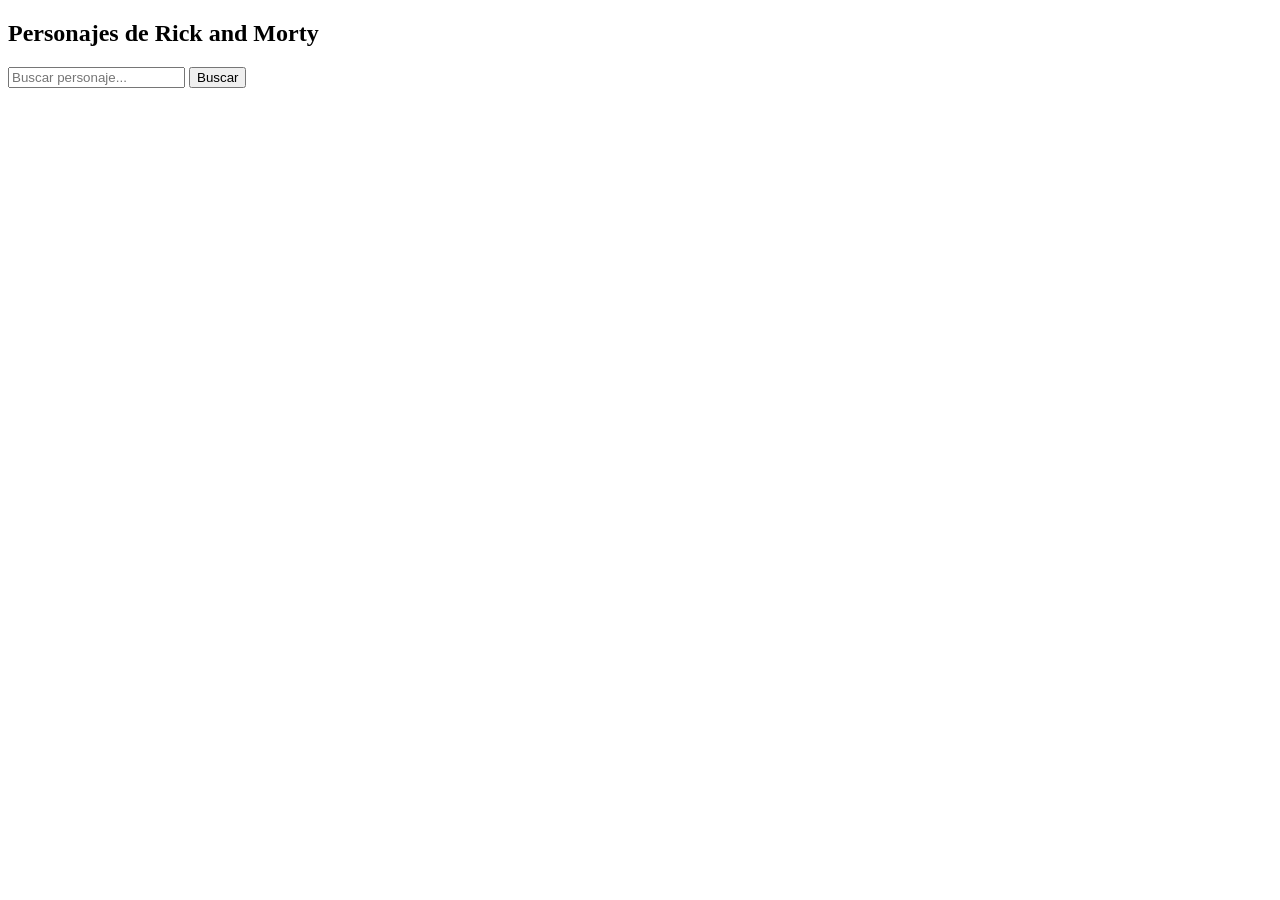
==== characters.html @ cd7ec9b1 "feat: add main characters page with search input and cards container" ====
<!DOCTYPE html>
<html lang="en">
<head>
    <meta charset="UTF-8">
    <meta name="viewport" content="width=device-width, initial-scale=1.0">
    <title>Personajes</title>

<link rel="stylesheet" href="personajes.css">

</head>
<body>
    <h2>Personajes de Rick and Morty</h2>
    <input type="text" id="inputBusqueda" placeholder="Buscar personaje...">
    <button id="btnBuscar">Buscar</button>

    <div id="contenedor-cards" ></div>
    <script src="characters.js"></script>
</body>
</html>
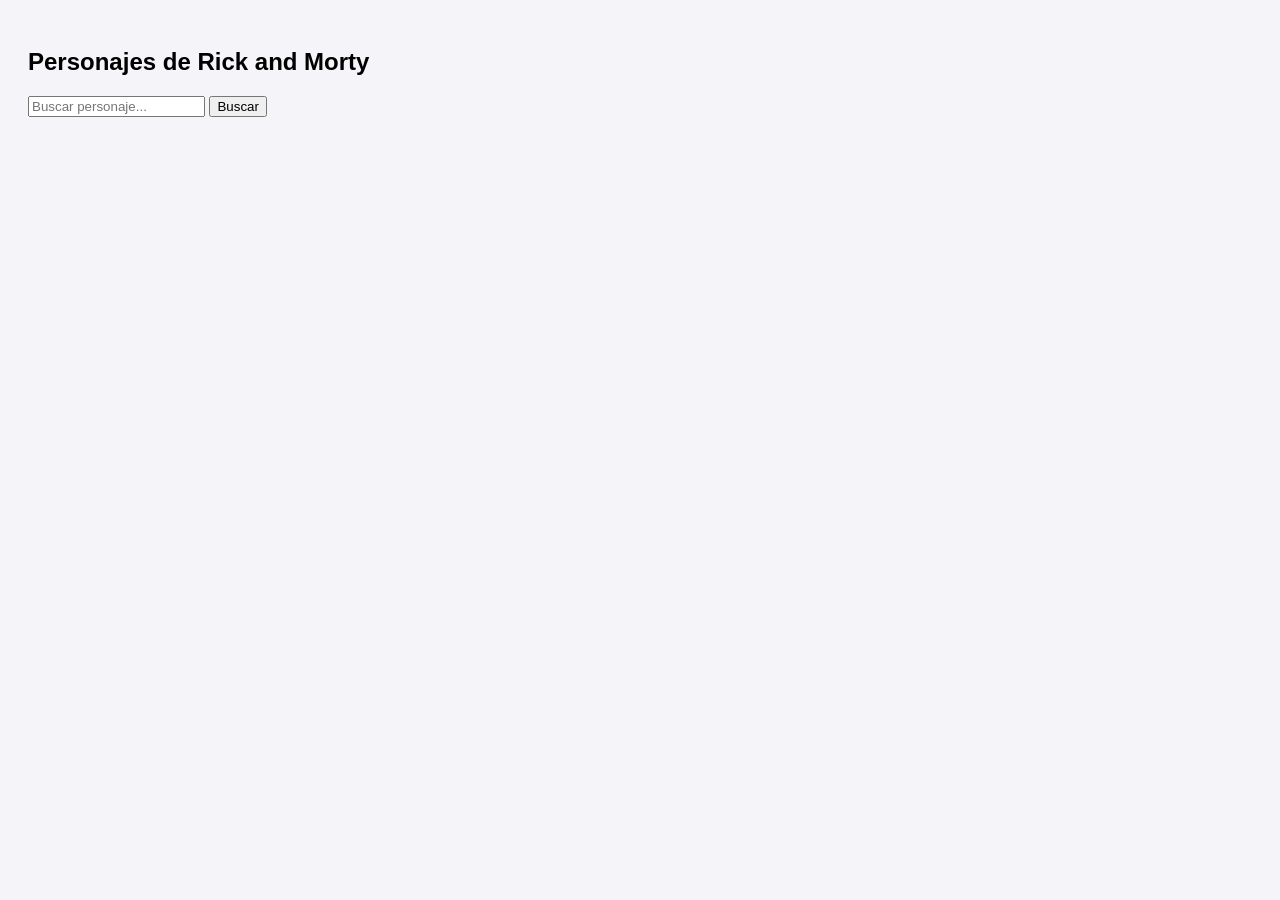
==== commit 1f9b26db: "style: implement responsive grid layout and card styling for characters" ====
--- a/characters.html
+++ b/characters.html
@@ -5,7 +5,7 @@
     <meta name="viewport" content="width=device-width, initial-scale=1.0">
     <title>Personajes</title>
 
-<link rel="stylesheet" href="personajes.css">
+<link rel="stylesheet" href="characters.css">
 
 </head>
 <body>
--- a/characters.css
+++ b/characters.css
@@ -0,0 +1,36 @@
+
+    #contenedor-cards{
+        display:grid;
+        /*5 columnas de igual tamaño por defecto*/
+        grid-template-columns: repeat(5,1fr);
+        gap:20px;
+        margin-top: 30px;
+    }
+
+    /*Responsividad:
+    cuando la ventana mide 1000px o menos cambia a 3 columnas
+    */
+    @media (max-width:1000px){
+        #contenedor-cards{
+            grid-template-columns: repeat(3,1fr);
+
+        }
+    }
+
+    /* Estilo para cada tarjeta */
+    .card {
+        background-color: white;
+        border-radius: 8px;
+        box-shadow: 0 4px 8px rgba(0,0,0,0.1);
+        overflow: hidden; /* Para que la imagen no se salga de los bordes redondeados */
+        cursor: pointer;
+        transition: transform 0.2s; /* Efecto suave al pasar el mouse */
+        text-align: center;
+        padding-bottom: 10px;
+    }
+
+body {
+        font-family: Arial, sans-serif;
+        background-color: #f4f4f9;
+        padding: 20px;
+    }
